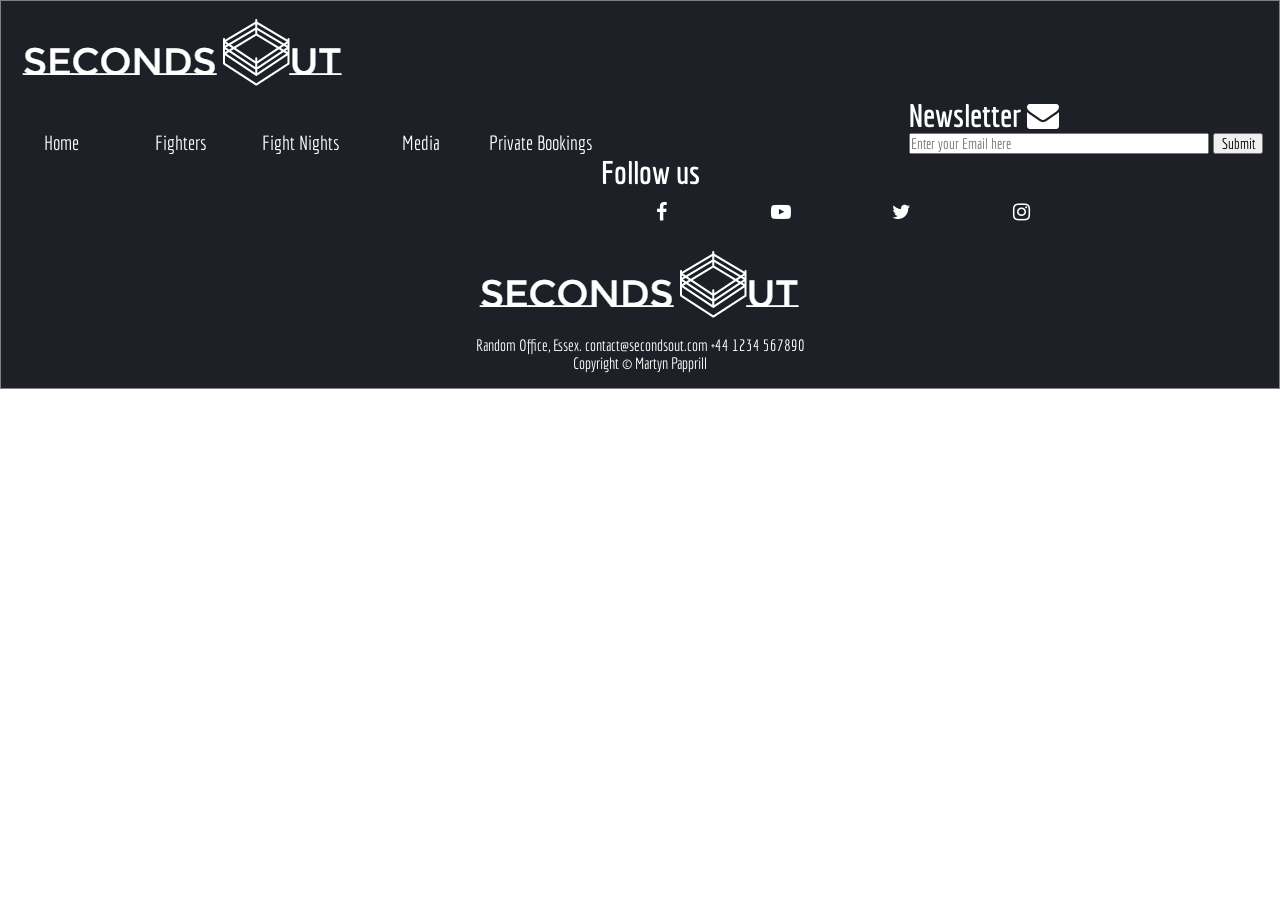
==== Index.html @ baa98509 "bower installed, routing done and content added to templates" ====
<!DOCTYPE HTML>
  <html ng-app="BoxApp">    
        <head>
        <meta charset ="utf-8">
<link href="https://fonts.googleapis.com/css?family=Economica" rel="stylesheet">
<link rel="stylesheet" href="https://cdnjs.cloudflare.com/ajax/libs/font-awesome/4.7.0/css/font-awesome.min.css">
<script src="js/slider.js"></script>
<script type="text/javascript" src="bower_components/angular/angular.js"></script>
    <script type="text/javascript" src="bower_components/angular-route/angular-route.js"></script>
    
<base href="/"> 


<link rel="stylesheet" type="text/css" href="css/index-css.css"> 

<title>Seconds Out Promotions</title>
</head> 

<body>

<div class="container">

<header>
<a href="/">
   <img src="images/logo1.png">
   </a>
<div id="newsletter">

<h1>Newsletter <i class="fa fa-envelope" aria-hidden="true"></i></h1>
<form>
<input id="email" name="email" type="email" placeholder="Enter your Email here" /> <button type="submit" value="Submit">Submit</button></form>
</div>
</header>
  
<nav>
   <ul>
        <li><a href="/">Home</a></li>
        <li><a href="/fighters">Fighters</a></li>
        <li><a href="/fightnights">Fight Nights</a></li>
        <li><a href="/media">Media</a></li>
        <li><a href="/private">Private Bookings</a></li>
      </ul>
</nav>

<div ng-view></div>



<div id="social">
   <h1>Follow us</h1>
   <nav>
   <ul>
    <li>
            <a href="https://en-gb.facebook.com/" class="social-icon"> <i class="fa fa-facebook"></i></a>
          </li>
    <li>
            <a href="https://www.youtube.com/" class="social-icon"> <i class="fa fa-youtube-play"></i></a>
          </li>
          <li>
            <a href="https://twitter.com/?lang=en" class="social-icon"> <i class="fa fa-twitter"></i></a>
          </li>
          <li>
            <a href="https://www.instagram.com/?hl=en" class="social-icon"> <i class="fa fa-instagram"></i></a>
          </li>
          </ul>
          </nav>
          </div>

<footer> 
   
<img src="images/logo1.png"><p>Random Office,
Essex. contact@secondsout.com
+44 1234 567890 </p>    Copyright &copy; Martyn Papprill</footer>

</div>
<script src="js/app.js"></script>
</body>
</html>
---- css/index-css.css ----
div.container {
    width: 100%;
    border: 1px solid gray;
    background-color: #1D2026;
}

header {
    padding: 1em;
    color: white;
    background-color: #1D2026 ;
    clear: left;
    text-align: left;
}

footer{
    padding: 1em;
    color: white;
    background-color:#1D2026 ;
    font-family: Economica;
    clear: left;
    text-align: center;
}

nav ul li a{
	display: block;
	text-decoration: none;
	font-family: Economica;
	color: #fff;
}

nav ul {
	list-style: none;
	text-align: center;
}

nav ul li {
	font-size: 30px;
	border-bottom: 1px solid #444;
	padding: 10px 5px;
	background-color: #1D2026;
}

nav ul li:hover {
	background-color: #555;
	transition: all .3s ease;

}

ul li.active{

	background-color: #555;
}

@media screen and (min-width: 665px){
	nav{
		font-size: 0;
	}
	nav ul li {
		display: inline-block;
		width: 120px;
		font-size: 20px;
		border-bottom: none;
	}

	ul{

		background-color: #1D2026;
}

nav{

	float: left;
}

* {
  box-sizing: border-box;
}

*{
  margin:0;
  padding:0;
}




#social{

	float: left;
	display: block;

	

}

h1{

	font-family: Economica;
	color: white;
}


}

#newsletter{
	float: right;
	margin-top: 80px;
}

input{
	font-family: Economica;
	width: 300px;
	font-size: 15px;
}

button{
	font-family: Economica;
	font-size: 15px;
	width: 50px;
}


#LN{
	margin-top: 40px;
}

#news1{
	margin-top: 40px;

}

#n1{

   position: absolute; 
   top: 1300px; 
   left: 0; 
   background-color: white;
   color: #1D2026;

 }

#news1:hover{

	-webkit-filter: grayscale(.7);
}

 #news2{
 	
 }

.news{

	margin-bottom: 50px;
}
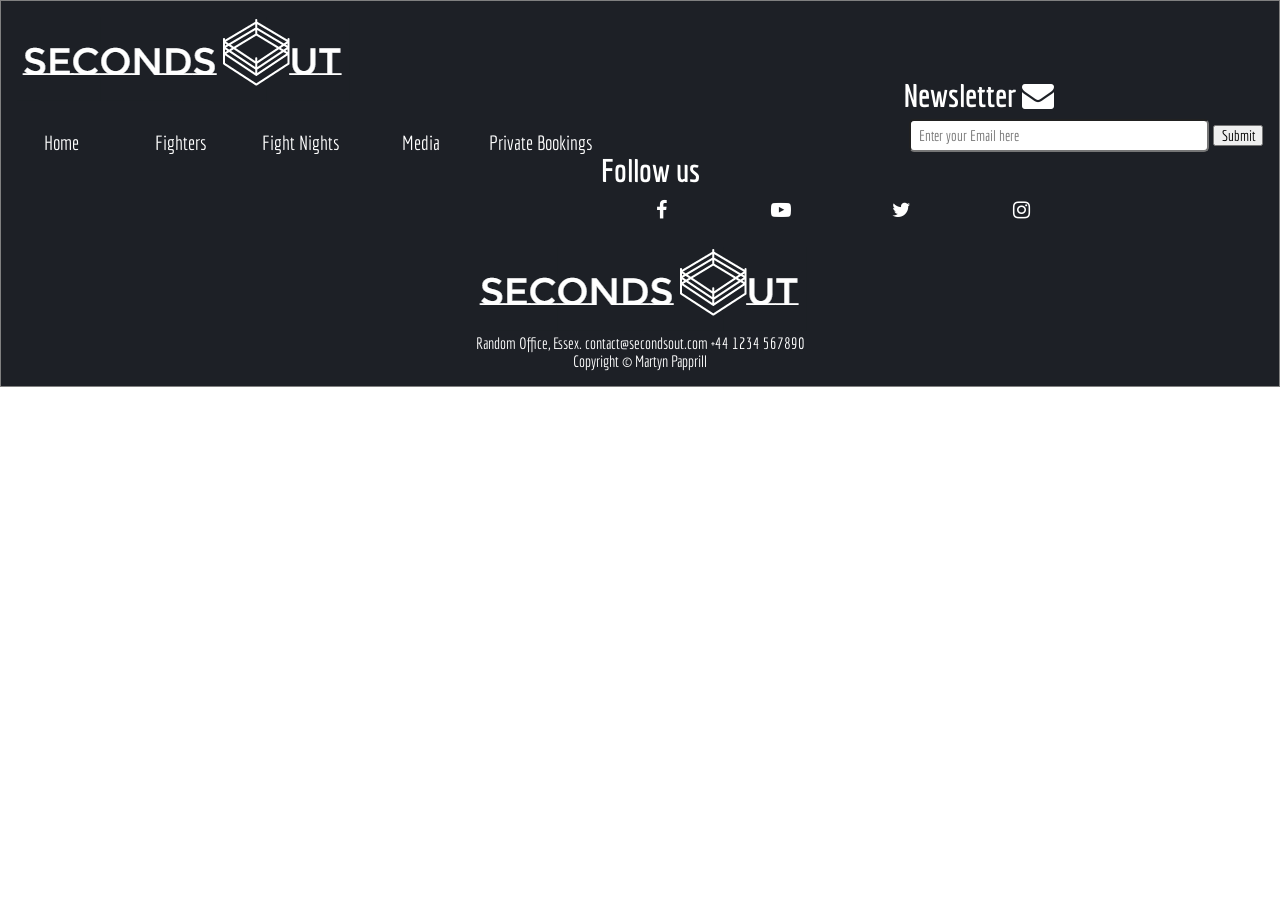
==== commit a70306e4: "private booking page done" ====
--- a/Index.html
+++ b/Index.html
@@ -74,5 +74,8 @@
 
 </div>
 <script src="js/app.js"></script>
+<script type="text/javascript" src="https://ajax.googleapis.com/ajax/libs/jquery/2.1.3/jquery.min.js"></script>
+
+<script type="text/javascript" src="js/script.js"></script> 
 </body>
 </html>
--- a/css/index-css.css
+++ b/css/index-css.css
@@ -1,3 +1,5 @@
+/*navbar*/
+
 div.container {
     width: 100%;
     border: 1px solid gray;
@@ -83,7 +85,7 @@
 
 
 
-
+/*social buttons*/
 #social{
 
 	float: left;
@@ -100,14 +102,13 @@
 }
 
 
-}
-
+/*newsletter sign up*/
 #newsletter{
 	float: right;
-	margin-top: 80px;
-}
-
-input{
+	margin-top: 60px;
+}
+
+#email{
 	font-family: Economica;
 	width: 300px;
 	font-size: 15px;
@@ -119,7 +120,7 @@
 	width: 50px;
 }
 
-
+/*news items on homepage*/
 #LN{
 	margin-top: 40px;
 }
@@ -139,10 +140,6 @@
 
  }
 
-#news1:hover{
-
-	-webkit-filter: grayscale(.7);
-}
 
  #news2{
  	
@@ -151,4 +148,90 @@
 .news{
 
 	margin-bottom: 50px;
-}+}
+
+/*form on private booking page*/
+
+      .formtxt{
+
+      	text-align: center;
+      	margin-top: 80px;
+      }
+
+
+
+
+
+      #formcon{
+            width: 600px;
+            margin-top: 90px;
+            margin-left: 500px;
+            margin-bottom: 60px;
+
+         }
+         
+         
+         .submit{/*to offset submit buttton*/
+            margin-bottom: 10px;
+            margin-left: 100px;
+         }
+         .label{/*styling labels for the inputs*/
+            display: inline-block;
+            float: left;
+            clear: left;
+            text-align: left;
+            width: 100px;
+            margin-top: 5px;
+         }
+         legend{
+            font-size: 30px;
+            background-color: #fff;
+            border-radius: 5px;
+            border: 1px solid #999;
+            padding: 4px 15px;
+         }
+            
+         label.field{
+            display: block;
+            text-align: right;
+            width: 100px;
+            float: left;
+         }
+         input{/*styling for input fields*/
+            display: inline-block;
+            width: 200px;
+            border-radius: 5px;
+            padding: 6px 8px; 
+            margin-top: 6px;
+            margin-left: 5px;  
+            font-family: Economica; 
+         }
+
+        textarea{/*styling for input fields*/
+            display: inline-block;
+            width: 200px;
+            border-radius: 5px;
+            padding: 6px 8px; 
+            margin-top: 6px; 
+            font-family: Economica; 
+
+        
+        
+         fieldset{
+            width: 450px;
+            border: 1px solid #999;
+            border-radius: 20px;
+            clear: both;
+            padding: 20px;
+            margin-bottom: 100px;
+            background-color:rgba(129, 187, 201,.2);
+         }
+
+
+        /*fightnight*/ 
+
+        #xtngen{
+
+        	text-align: left;
+        	margin-top: 50px;
+        }
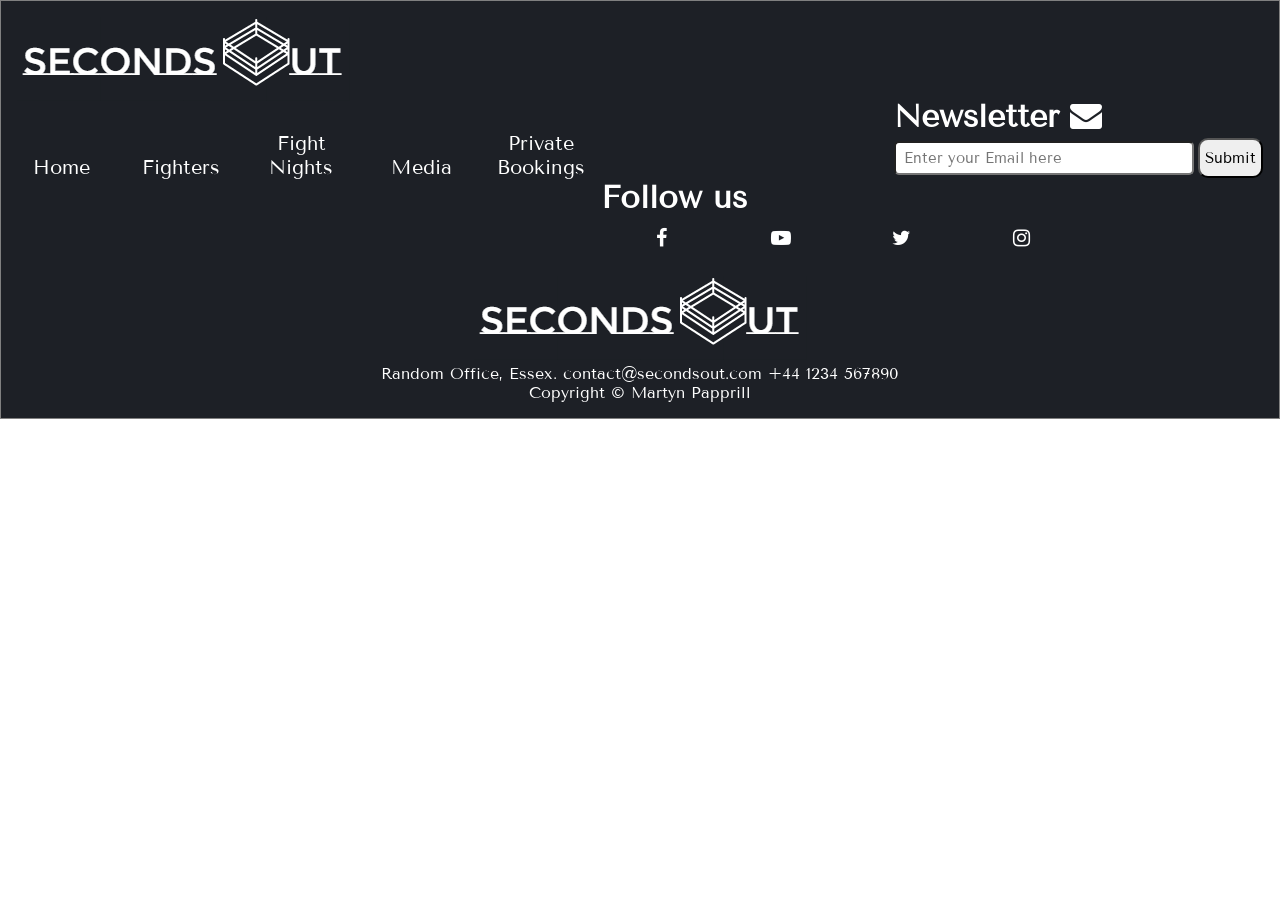
==== commit 7909d47b: "booking form finished, extra content added" ====
--- a/Index.html
+++ b/Index.html
@@ -2,9 +2,10 @@
   <html ng-app="BoxApp">    
         <head>
         <meta charset ="utf-8">
-<link href="https://fonts.googleapis.com/css?family=Economica" rel="stylesheet">
+<link href="https://fonts.googleapis.com/css?family=Tenor+Sans" rel="stylesheet">
 <link rel="stylesheet" href="https://cdnjs.cloudflare.com/ajax/libs/font-awesome/4.7.0/css/font-awesome.min.css">
-<script src="js/slider.js"></script>
+<script type="text/javascript" src="https://ajax.googleapis.com/ajax/libs/jquery/2.1.3/jquery.min.js"></script>
+    <script type="text/javascript" src="js/script.js"></script> 
 <script type="text/javascript" src="bower_components/angular/angular.js"></script>
     <script type="text/javascript" src="bower_components/angular-route/angular-route.js"></script>
     
@@ -26,9 +27,9 @@
    </a>
 <div id="newsletter">
 
-<h1>Newsletter <i class="fa fa-envelope" aria-hidden="true"></i></h1>
+<h1 id="nl">Newsletter <i class="fa fa-envelope" aria-hidden="true"></i></h1>
 <form>
-<input id="email" name="email" type="email" placeholder="Enter your Email here" /> <button type="submit" value="Submit">Submit</button></form>
+<input id="email1" name="email" type="email" placeholder="Enter your Email here" /> <button type="submit" value="Submit">Submit</button></form>
 </div>
 </header>
   
--- a/css/index-css.css
+++ b/css/index-css.css
@@ -18,7 +18,7 @@
     padding: 1em;
     color: white;
     background-color:#1D2026 ;
-    font-family: Economica;
+    font-family:'Tenor Sans', sans-serif;
     clear: left;
     text-align: center;
 }
@@ -26,7 +26,7 @@
 nav ul li a{
 	display: block;
 	text-decoration: none;
-	font-family: Economica;
+	font-family: 'Tenor Sans', sans-serif;
 	color: #fff;
 }
 
@@ -36,7 +36,7 @@
 }
 
 nav ul li {
-	font-size: 30px;
+	font-size: 20px;
 	border-bottom: 1px solid #444;
 	padding: 10px 5px;
 	background-color: #1D2026;
@@ -46,11 +46,6 @@
 	background-color: #555;
 	transition: all .3s ease;
 
-}
-
-ul li.active{
-
-	background-color: #555;
 }
 
 @media screen and (min-width: 665px){
@@ -97,27 +92,35 @@
 
 h1{
 
-	font-family: Economica;
+	font-family: 'Tenor Sans', sans-serif;
 	color: white;
 }
 
 
 /*newsletter sign up*/
+
+#nl{
+
+	margin-left: 5px;
+}
+
 #newsletter{
 	float: right;
-	margin-top: 60px;
-}
-
-#email{
-	font-family: Economica;
+	margin-top: 80px;
+}
+
+#email1{
+	font-family: 'Tenor Sans', sans-serif;
 	width: 300px;
 	font-size: 15px;
 }
 
 button{
-	font-family: Economica;
+	font-family: 'Tenor Sans', sans-serif;
 	font-size: 15px;
-	width: 50px;
+	width: 65px;
+	height: 40px;
+	border-radius: 10px;
 }
 
 /*news items on homepage*/
@@ -137,6 +140,7 @@
    left: 0; 
    background-color: white;
    color: #1D2026;
+   font-size: 25px;
 
  }
 
@@ -155,14 +159,11 @@
       .formtxt{
 
       	text-align: center;
-      	margin-top: 80px;
+      	margin-top: 150px;
       }
 
 
-
-
-
-      #formcon{
+        #formcon{
             width: 600px;
             margin-top: 90px;
             margin-left: 500px;
@@ -171,10 +172,19 @@
          }
          
          
-         .submit{/*to offset submit buttton*/
-            margin-bottom: 10px;
-            margin-left: 100px;
-         }
+         .btn1{/*to offset submit buttton*/
+
+         margin-left: 180px;
+
+        }
+
+        .frm{
+
+        	font-size: 17px;
+        	margin-top: 5px;
+        }
+
+
          .label{/*styling labels for the inputs*/
             display: inline-block;
             float: left;
@@ -184,7 +194,7 @@
             margin-top: 5px;
          }
          legend{
-            font-size: 30px;
+            font-size: 15px;
             background-color: #fff;
             border-radius: 5px;
             border: 1px solid #999;
@@ -204,7 +214,8 @@
             padding: 6px 8px; 
             margin-top: 6px;
             margin-left: 5px;  
-            font-family: Economica; 
+            font-family: 'Tenor Sans', sans-serif;
+            font-size: 15px;
          }
 
         textarea{/*styling for input fields*/
@@ -213,7 +224,9 @@
             border-radius: 5px;
             padding: 6px 8px; 
             margin-top: 6px; 
-            font-family: Economica; 
+            margin-left: 5px;
+            font-family: 'Tenor Sans', sans-serif; 
+            font-size: 20px;
 
         
         
@@ -230,8 +243,27 @@
 
         /*fightnight*/ 
 
-        #xtngen{
-
-        	text-align: left;
-        	margin-top: 50px;
-        }+        .FN{
+
+            margin-top: 100px;
+
+        }
+
+
+        /*media*/
+
+        #vid1{
+
+        	margin-top: 100px;
+        	display: inline-block;
+
+        }
+
+        /*fighters*/
+
+       .fgtcon{
+
+       	margin-top: 200px;
+       }
+
+        #kell{}
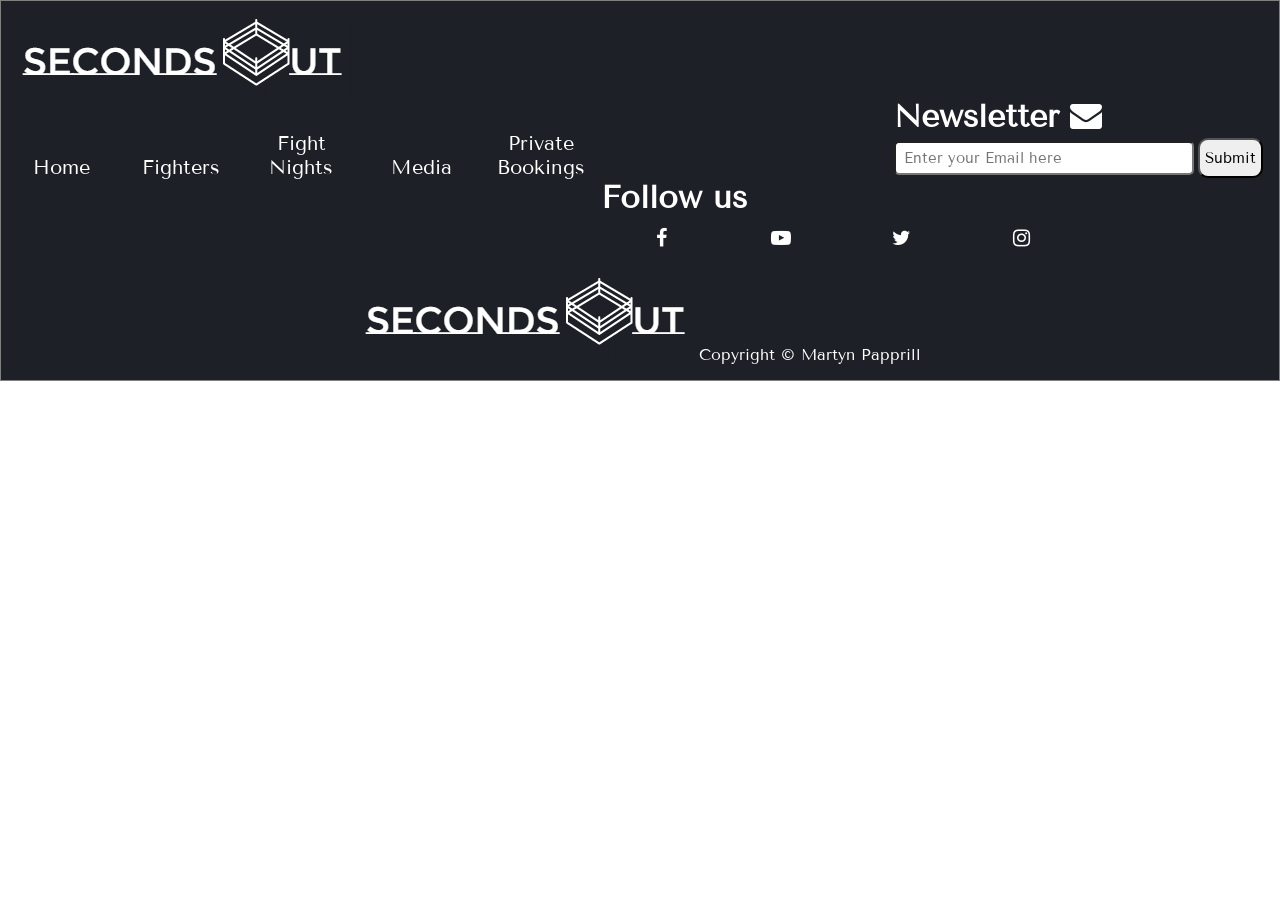
==== commit 5aff6d63: "styling done on hp" ====
--- a/Index.html
+++ b/Index.html
@@ -4,8 +4,6 @@
         <meta charset ="utf-8">
 <link href="https://fonts.googleapis.com/css?family=Tenor+Sans" rel="stylesheet">
 <link rel="stylesheet" href="https://cdnjs.cloudflare.com/ajax/libs/font-awesome/4.7.0/css/font-awesome.min.css">
-<script type="text/javascript" src="https://ajax.googleapis.com/ajax/libs/jquery/2.1.3/jquery.min.js"></script>
-    <script type="text/javascript" src="js/script.js"></script> 
 <script type="text/javascript" src="bower_components/angular/angular.js"></script>
     <script type="text/javascript" src="bower_components/angular-route/angular-route.js"></script>
     
@@ -77,6 +75,6 @@
 <script src="js/app.js"></script>
 <script type="text/javascript" src="https://ajax.googleapis.com/ajax/libs/jquery/2.1.3/jquery.min.js"></script>
 
-<script type="text/javascript" src="js/script.js"></script> 
+    <script type="text/javascript" src="js/script.js"></script> 
 </body>
 </html>
--- a/css/index-css.css
+++ b/css/index-css.css
@@ -141,17 +141,75 @@
    background-color: white;
    color: #1D2026;
    font-size: 25px;
+   margin-bottom: 40px;
+ 
+
 
  }
 
-
- #news2{
- 	
- }
+#n2{
+
+   margin-bottom: 40px;
+  position: absolute; 
+   top: 1800px; 
+   left: 0; 
+   background-color: white;
+   color: #1D2026;
+   font-size: 25px;
+   margin-bottom: 40px;
+}
+
+#n3{
+
+   position: absolute; 
+   top: 2200px; 
+   left: 0; 
+   background-color: white;
+   color: #1D2026;
+   font-size: 25px;
+   margin-bottom: 40px;
+
+}
+
+#n4{
+
+position: absolute; 
+   top: 2600px; 
+   left: 0; 
+   background-color: white;
+   color: #1D2026;
+   font-size: 25px;
+   margin-bottom: 40px;
+}
+
+#n5{
+position: absolute; 
+   top: 3200px; 
+   left: 0; 
+   background-color: white;
+   color: #1D2026;
+   font-size: 25px;
+   margin-bottom: 40px;
+
+}
 
 .news{
 
 	margin-bottom: 50px;
+}
+
+p{
+
+	font-family: 'Tenor Sans', sans-serif;
+	color: white;
+	display: none;
+}
+
+h2 {
+
+	margin-bottom: 40px;
+	font-family: 'Tenor Sans', sans-serif;
+	color: white;
 }
 
 /*form on private booking page*/
@@ -261,9 +319,4 @@
 
         /*fighters*/
 
-       .fgtcon{
-
-       	margin-top: 200px;
-       }
-
-        #kell{}+     
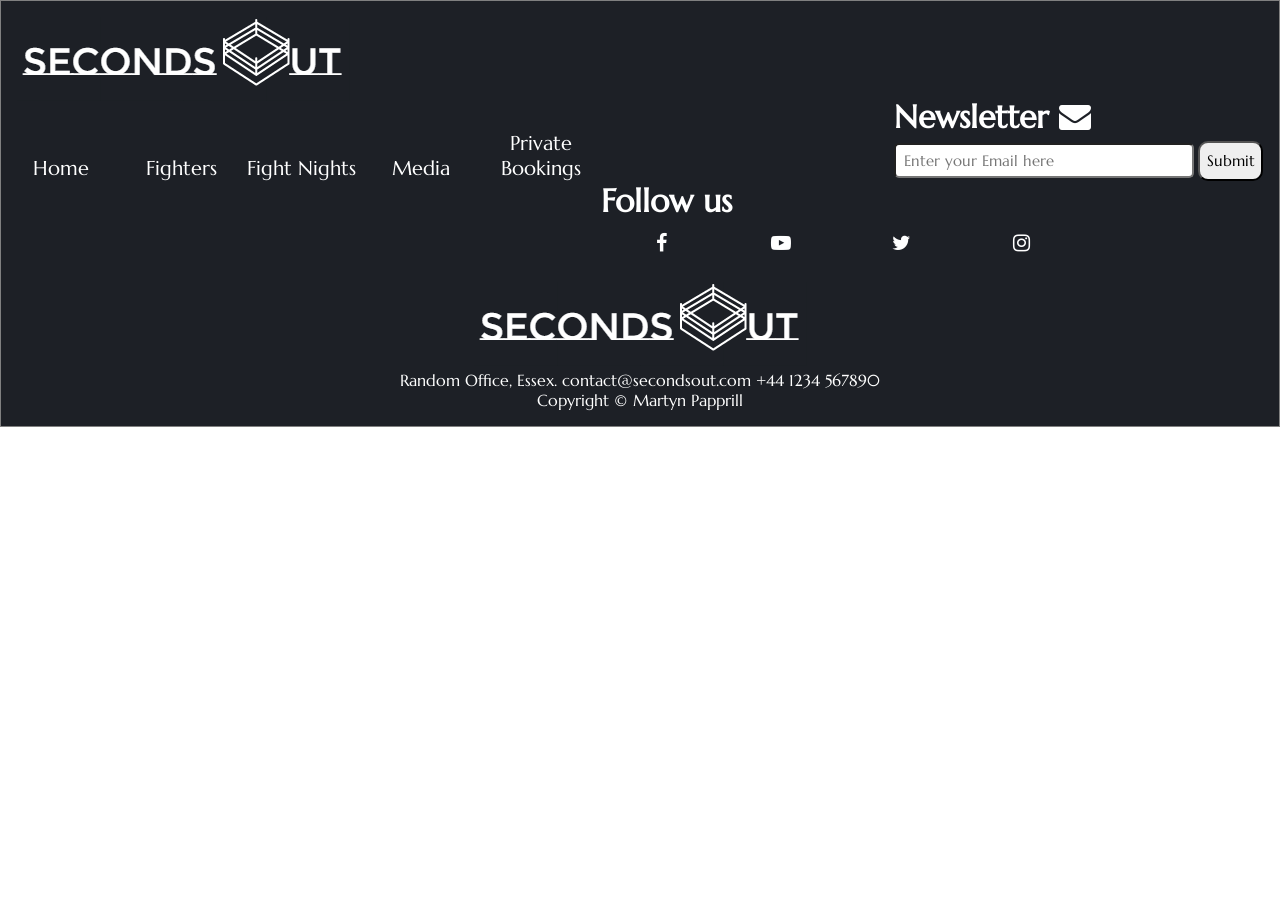
==== commit 26d839e8: "bootstrap elements added" ====
--- a/Index.html
+++ b/Index.html
@@ -1,80 +1,72 @@
 <!DOCTYPE HTML>
-  <html ng-app="BoxApp">    
-        <head>
-        <meta charset ="utf-8">
-<link href="https://fonts.googleapis.com/css?family=Tenor+Sans" rel="stylesheet">
-<link rel="stylesheet" href="https://cdnjs.cloudflare.com/ajax/libs/font-awesome/4.7.0/css/font-awesome.min.css">
-<script type="text/javascript" src="bower_components/angular/angular.js"></script>
+<html ng-app="BoxApp">
+  <head>
+    <meta charset ="utf-8">
+    <!--<link href="https://fonts.googleapis.com/css?family=Tenor+Sans" rel="stylesheet">-->
+    <link href="https://fonts.googleapis.com/css?family=Marcellus" rel="stylesheet">
+    <link rel="stylesheet" href="https://cdnjs.cloudflare.com/ajax/libs/font-awesome/4.7.0/css/font-awesome.min.css">
+    <link rel="stylesheet" href="bower_components/angular-bootstrap/ui-bootstrap-csp.css">
+    <script type="text/javascript" src="bower_components/angular/angular.js"></script>
     <script type="text/javascript" src="bower_components/angular-route/angular-route.js"></script>
-    
-<base href="/"> 
+    <script type="text/javascript" src="bower_components/angular-bootstrap/ui-bootstrap-tpls.js"></script>
 
 
-<link rel="stylesheet" type="text/css" href="css/index-css.css"> 
+    
+    <base href="/">
+    <link rel="stylesheet" type="text/css" href="css/index-css.css">
+    <title>Seconds Out Promotions</title>
+  </head>
+  <body>
+    <div class="container1">
+      <header>
+        <a href="/">
+          <img src="images/logo1.png">
+        </a>
+        <div id="newsletter">
+          <h1 id="nl">Newsletter <i class="fa fa-envelope" aria-hidden="true"></i></h1>
+          <form>
+            <input id="email1" name="email" type="email" placeholder="Enter your Email here" /> <button type="submit" value="Submit">Submit</button></form>
+          </div>
+        </header>
+        
+        <nav>
+          <ul>
+            <li><a href="/">Home</a></li>
+            <li><a href="/fighters">Fighters</a></li>
+            <li><a href="/fightnights">Fight Nights</a></li>
+            <li><a href="/media">Media</a></li>
+            <li><a href="/private">Private Bookings</a></li>
+          </ul>
+        </nav>
+        <div ng-view></div>
+        <div id="social">
+          <h1>Follow us</h1>
+          <nav>
+            <ul>
+              <li>
+                <a href="https://en-gb.facebook.com/" class="social-icon"> <i class="fa fa-facebook"></i></a>
+              </li>
+              <li>
+                <a href="https://www.youtube.com/" class="social-icon"> <i class="fa fa-youtube-play"></i></a>
+              </li>
+              <li>
+                <a href="https://twitter.com/?lang=en" class="social-icon"> <i class="fa fa-twitter"></i></a>
+              </li>
+              <li>
+                <a href="https://www.instagram.com/?hl=en" class="social-icon"> <i class="fa fa-instagram"></i></a>
+              </li>
+            </ul>
+          </nav>
+        </div>
+        <footer>
+          
+          <img src="images/logo1.png"><p>Random Office,
+            Essex. contact@secondsout.com
+          +44 1234 567890 </p>    Copyright &copy; Martyn Papprill</footer>
+        </div>
+        <script src="js/app.js"></script>
+        <script src="js/script.js"></script>
+        <script scr="https://cdnjs.cloudflare.com/ajax/libs/angular-ui-bootstrap/2.5.0/ui-bootstrap.js"></script>
 
-<title>Seconds Out Promotions</title>
-</head> 
-
-<body>
-
-<div class="container">
-
-<header>
-<a href="/">
-   <img src="images/logo1.png">
-   </a>
-<div id="newsletter">
-
-<h1 id="nl">Newsletter <i class="fa fa-envelope" aria-hidden="true"></i></h1>
-<form>
-<input id="email1" name="email" type="email" placeholder="Enter your Email here" /> <button type="submit" value="Submit">Submit</button></form>
-</div>
-</header>
-  
-<nav>
-   <ul>
-        <li><a href="/">Home</a></li>
-        <li><a href="/fighters">Fighters</a></li>
-        <li><a href="/fightnights">Fight Nights</a></li>
-        <li><a href="/media">Media</a></li>
-        <li><a href="/private">Private Bookings</a></li>
-      </ul>
-</nav>
-
-<div ng-view></div>
-
-
-
-<div id="social">
-   <h1>Follow us</h1>
-   <nav>
-   <ul>
-    <li>
-            <a href="https://en-gb.facebook.com/" class="social-icon"> <i class="fa fa-facebook"></i></a>
-          </li>
-    <li>
-            <a href="https://www.youtube.com/" class="social-icon"> <i class="fa fa-youtube-play"></i></a>
-          </li>
-          <li>
-            <a href="https://twitter.com/?lang=en" class="social-icon"> <i class="fa fa-twitter"></i></a>
-          </li>
-          <li>
-            <a href="https://www.instagram.com/?hl=en" class="social-icon"> <i class="fa fa-instagram"></i></a>
-          </li>
-          </ul>
-          </nav>
-          </div>
-
-<footer> 
-   
-<img src="images/logo1.png"><p>Random Office,
-Essex. contact@secondsout.com
-+44 1234 567890 </p>    Copyright &copy; Martyn Papprill</footer>
-
-</div>
-<script src="js/app.js"></script>
-<script type="text/javascript" src="https://ajax.googleapis.com/ajax/libs/jquery/2.1.3/jquery.min.js"></script>
-
-    <script type="text/javascript" src="js/script.js"></script> 
-</body>
-</html>
+      </body>
+    </html>
--- a/css/index-css.css
+++ b/css/index-css.css
@@ -1,6 +1,6 @@
 /*navbar*/
 
-div.container {
+div.container1 {
     width: 100%;
     border: 1px solid gray;
     background-color: #1D2026;
@@ -18,7 +18,7 @@
     padding: 1em;
     color: white;
     background-color:#1D2026 ;
-    font-family:'Tenor Sans', sans-serif;
+    font-family: 'Marcellus', serif;
     clear: left;
     text-align: center;
 }
@@ -26,7 +26,7 @@
 nav ul li a{
 	display: block;
 	text-decoration: none;
-	font-family: 'Tenor Sans', sans-serif;
+	font-family:  'Marcellus', serif;
 	color: #fff;
 }
 
@@ -92,12 +92,12 @@
 
 h1{
 
-	font-family: 'Tenor Sans', sans-serif;
+	font-family:  'Marcellus', serif;
 	color: white;
 }
 
 
-/*newsletter sign up*/
+/*ne15letter sign up*/
 
 #nl{
 
@@ -110,107 +110,23 @@
 }
 
 #email1{
-	font-family: 'Tenor Sans', sans-serif;
+	font-family:  'Marcellus', serif;
 	width: 300px;
 	font-size: 15px;
 }
 
 button{
-	font-family: 'Tenor Sans', sans-serif;
+	font-family:  'Marcellus', serif;
 	font-size: 15px;
 	width: 65px;
 	height: 40px;
 	border-radius: 10px;
 }
 
-/*news items on homepage*/
-#LN{
-	margin-top: 40px;
-}
-
-#news1{
-	margin-top: 40px;
-
-}
-
-#n1{
-
-   position: absolute; 
-   top: 1300px; 
-   left: 0; 
-   background-color: white;
-   color: #1D2026;
-   font-size: 25px;
-   margin-bottom: 40px;
- 
-
-
- }
-
-#n2{
-
-   margin-bottom: 40px;
-  position: absolute; 
-   top: 1800px; 
-   left: 0; 
-   background-color: white;
-   color: #1D2026;
-   font-size: 25px;
-   margin-bottom: 40px;
-}
-
-#n3{
-
-   position: absolute; 
-   top: 2200px; 
-   left: 0; 
-   background-color: white;
-   color: #1D2026;
-   font-size: 25px;
-   margin-bottom: 40px;
-
-}
-
-#n4{
-
-position: absolute; 
-   top: 2600px; 
-   left: 0; 
-   background-color: white;
-   color: #1D2026;
-   font-size: 25px;
-   margin-bottom: 40px;
-}
-
-#n5{
-position: absolute; 
-   top: 3200px; 
-   left: 0; 
-   background-color: white;
-   color: #1D2026;
-   font-size: 25px;
-   margin-bottom: 40px;
-
-}
-
-.news{
-
-	margin-bottom: 50px;
-}
-
-p{
-
-	font-family: 'Tenor Sans', sans-serif;
-	color: white;
-	display: none;
-}
-
-h2 {
-
-	margin-bottom: 40px;
-	font-family: 'Tenor Sans', sans-serif;
-	color: white;
-}
+
+
+
+
 
 /*form on private booking page*/
 
@@ -265,30 +181,19 @@
             width: 100px;
             float: left;
          }
-         input{/*styling for input fields*/
+         input, textarea{/*styling for input fields*/
             display: inline-block;
             width: 200px;
             border-radius: 5px;
             padding: 6px 8px; 
             margin-top: 6px;
             margin-left: 5px;  
-            font-family: 'Tenor Sans', sans-serif;
+            font-family: 'Marcellus', serif;
             font-size: 15px;
          }
 
-        textarea{/*styling for input fields*/
-            display: inline-block;
-            width: 200px;
-            border-radius: 5px;
-            padding: 6px 8px; 
-            margin-top: 6px; 
-            margin-left: 5px;
-            font-family: 'Tenor Sans', sans-serif; 
-            font-size: 20px;
-
-        
-        
-         fieldset{
+       
+       fieldset{
             width: 450px;
             border: 1px solid #999;
             border-radius: 20px;
@@ -308,15 +213,76 @@
         }
 
 
-        /*media*/
-
-        #vid1{
-
-        	margin-top: 100px;
-        	display: inline-block;
-
-        }
+        /*hp modal*/
+
+            
+ .modal-title{
+        
+        font-family: 'Cinzel Decorative', cursive;
+        color: #1D2026;
+        text-align: center;
+    }
+    
+    .modal-body{
+        
+        font-family: 'Cinzel Decorative', cursive;
+        color: #1D2026;
+        text-align: center;
+        
+    }
+    
+        
+    .close{
+        
+        color: #1D2026;
+        
+    }  
 
         /*fighters*/
 
-     +        .con1, .con2, .con3, .con4, .con5, .con6{
+            height: 400px;
+            width: 300px;
+            background-color: #1D2026;
+            border-radius: 25px;
+        }
+        .fc1, .fc2, .fc3, .fc4, .fc5, .fc6{
+            height: 100%;
+            width: 100%;
+       
+        }
+        .fght{
+            font-family:  'Marcellus', serif;
+            color: black;
+            margin-top: 40px;
+            margin-left: 10px;
+        }
+      .flip-container1{
+            perspective: 1000px;
+        }
+        .flip-container1:hover .flipper1, .flip-container1.hover .flipper1{
+            transform: rotateY(180deg);
+        }
+        .flip-container1, .front1, .back1{
+            width: 300px;
+            height: 400px;
+        }
+        .flipper1{
+            transition: 0.6s;
+            transform-style: preserve-3d;
+            position: relative;
+        }
+        .front1, .back1{
+            backface-visibility: hidden;
+            position: absolute;
+            top: 0;
+            left: 0;
+        }
+        .front1{
+            z-index: 2;
+        }
+        .back1{
+            transform: rotateY(180deg);
+            background-color: #1D2026;
+        }
+
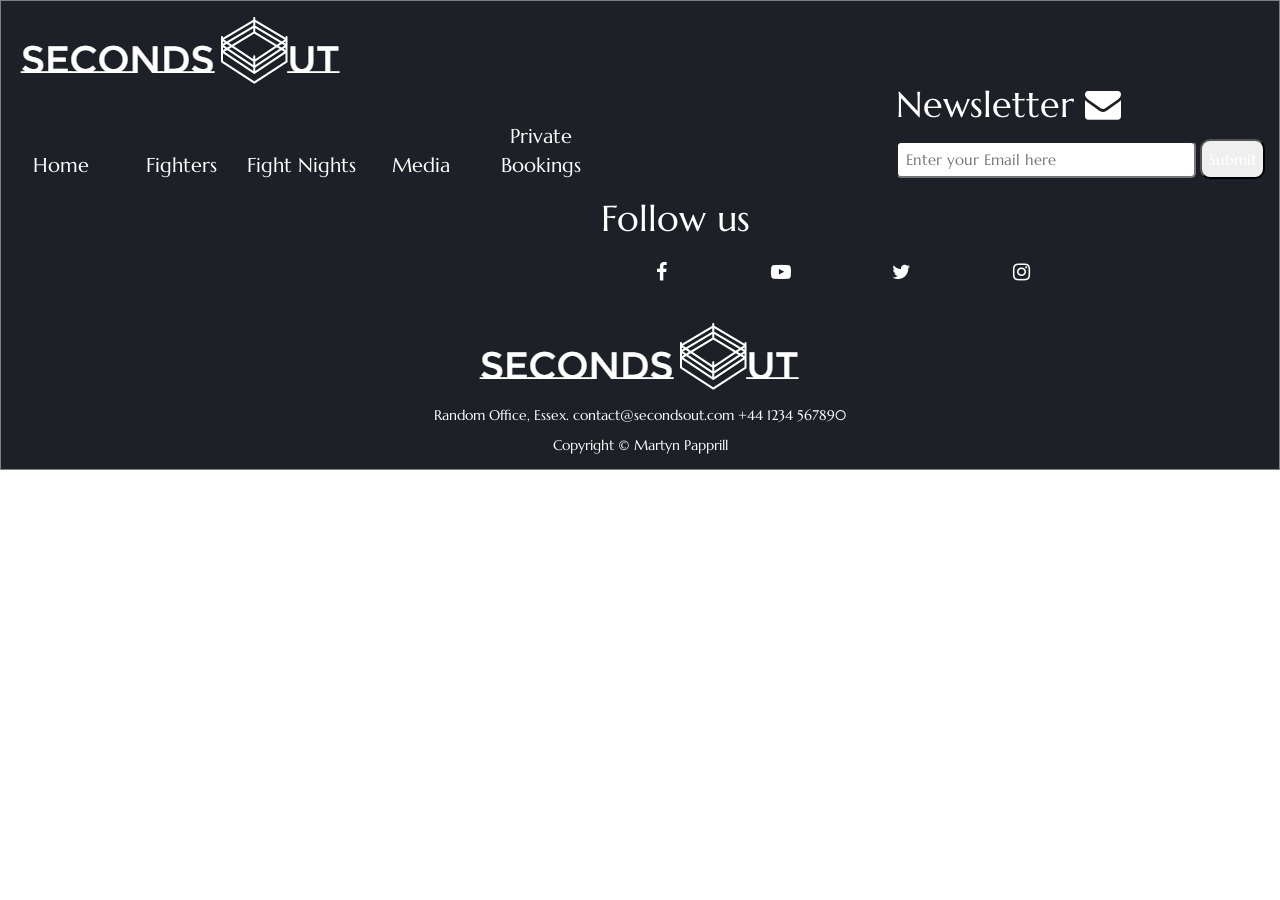
==== commit b43d463a: "bootstrap grid added" ====
--- a/Index.html
+++ b/Index.html
@@ -5,7 +5,7 @@
     <!--<link href="https://fonts.googleapis.com/css?family=Tenor+Sans" rel="stylesheet">-->
     <link href="https://fonts.googleapis.com/css?family=Marcellus" rel="stylesheet">
     <link rel="stylesheet" href="https://cdnjs.cloudflare.com/ajax/libs/font-awesome/4.7.0/css/font-awesome.min.css">
-    <link rel="stylesheet" href="bower_components/angular-bootstrap/ui-bootstrap-csp.css">
+    <link rel="stylesheet" href="bower_components/bootstrap/dist/css/bootstrap.css">
     <script type="text/javascript" src="bower_components/angular/angular.js"></script>
     <script type="text/javascript" src="bower_components/angular-route/angular-route.js"></script>
     <script type="text/javascript" src="bower_components/angular-bootstrap/ui-bootstrap-tpls.js"></script>
@@ -67,6 +67,7 @@
         <script src="js/app.js"></script>
         <script src="js/script.js"></script>
         <script scr="https://cdnjs.cloudflare.com/ajax/libs/angular-ui-bootstrap/2.5.0/ui-bootstrap.js"></script>
+        
 
       </body>
     </html>
--- a/css/index-css.css
+++ b/css/index-css.css
@@ -106,7 +106,7 @@
 
 #newsletter{
 	float: right;
-	margin-top: 80px;
+	margin-top: 50px;
 }
 
 #email1{
@@ -206,10 +206,16 @@
 
         /*fightnight*/ 
 
-        .FN{
+        #upcom{
 
             margin-top: 100px;
 
+        }
+
+        .fnimg{
+
+        	margin-bottom: 20px;
+        	margin-top: 30px;
         }
 
 
@@ -286,3 +292,9 @@
             background-color: #1D2026;
         }
 
+        #vid1{
+
+        	margin-top: 50px;
+        	margin-bottom: 50px;
+        	margin-left: 80px;
+        }
